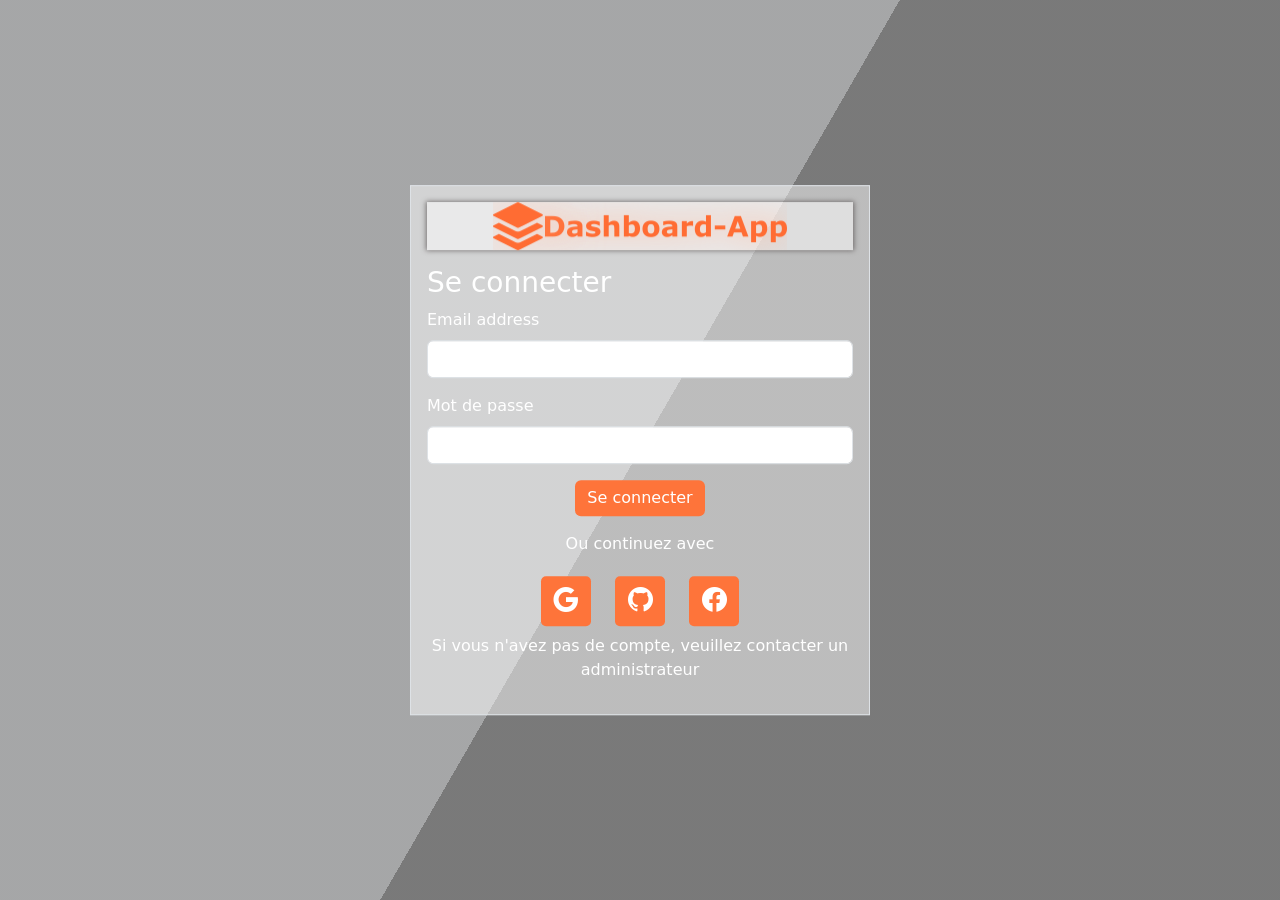
==== index.html @ d842d10e "Mon prémier commit" ====
<!doctype html>
<html lang="en">

<head>
    <meta charset="utf-8">
    <meta name="viewport" content="width=device-width, initial-scale=1">
    <title>Connexion</title>
    <link href="https://cdn.jsdelivr.net/npm/bootstrap@5.3.8/dist/css/bootstrap.min.css" rel="stylesheet"
        integrity="sha384-sRIl4kxILFvY47J16cr9ZwB07vP4J8+LH7qKQnuqkuIAvNWLzeN8tE5YBujZqJLB" crossorigin="anonymous">
    <link rel="stylesheet" href="https://cdn.jsdelivr.net/npm/bootstrap-icons@1.13.1/font/bootstrap-icons.min.css">
    <link rel="stylesheet" href="style.css">
</head>

<body>
    <div class="bg"></div>
    <div class="bg bg2"></div>
    <div class="bg bg3"></div>

    <div class="content">

        <form class="text-white border d-flex flex-column p-3" action="get">
        <div class="d-flex justify-content-center align-items-center gap-2 mb-3 Dasboard-App">
            <img src="Image&Icone_Dasboard/Logo.png" alt="">
        </div>
        <div>
            <h3>Se connecter</h3>
            <div class="mb-3">
                <label for="exampleFormControlInput1" class="form-label">Email address</label>
                <input type="email" class="form-control" id="exampleFormControlInput1">
            </div>

            <div class="mb-3">
                <label for="exampleFormControlInput1" class="form-label">Mot de passe </label>
                <input type="password" class="form-control" id="exampleFormControlInput1">
            </div>

        </div>

        <div class="col-12 d-flex justify-content-center flex-column align-items-center gap-3">
            <button class="btn btn-secondary border-0 text-white boutton" type="submit">
                <a class="nav-link" href="Dasboard.html">Se connecter</a>
            </button>
            <p>Ou continuez avec </p>
        </div>

        <div class="d-flex justify-content-center align-items-center gap-4 mt-1">
            <button class="icones border-0">
                <i class="bi bi-google"></i>
            </button>

            <button class="icones border-0">
                <i class="bi bi-github"></i>
            </button>

            <button class="icones border-0">
                <i class="bi bi-facebook"></i>
            </button>
        </div>

        <div class="mt-2 text-center">
            <p>Si vous n'avez pas de compte, veuillez contacter un administrateur</p>
        </div>

    </form>
    </div>

    





    <script src="https://cdn.jsdelivr.net/npm/bootstrap@5.3.8/dist/js/bootstrap.bundle.min.js"
        integrity="sha384-FKyoEForCGlyvwx9Hj09JcYn3nv7wiPVlz7YYwJrWVcXK/BmnVDxM+D2scQbITxI"
        crossorigin="anonymous"></script>
</body>

</html>
---- style.css ----
body{
    display: flex;
    justify-content: center;
    align-items: center;
    height: 100vh;
}


html {
  height:100%;
}

body {
  margin:0;
}

.bg {
  animation:slide 3s ease-in-out infinite alternate;
  background-image: linear-gradient(-60deg, lab(43.6% 0 -0.01) 50%, rgb(154, 155, 156) 50%);
  bottom:0;
  left:-50%;
  opacity:.5;
  position:fixed;
  right:-50%;
  top:0;
  z-index:-1;
}

.bg2 {
  animation-direction:alternate-reverse;
  animation-duration:5s;
}

.bg3 {
  animation-duration:5s;
}

.content {
  border-radius:.25em;
  box-sizing:border-box;
  left:50%;
  padding:10vmin;
  position:fixed;
  top:50%;
  transform:translate(-50%, -50%);
}

h1 {
  font-family:monospace;
}

@keyframes slide {
  0% {
    transform:translateX(-25%);
  }
  100% {
    transform:translateX(25%);
  }
}

form{
    background-color: rgba(255,255,255,0.5);
}
.Dasboard-App{
    color: #FE743A;
    box-shadow: 0px 0px 5px 1px rgba(84,79,79,0.75);
    background-color: rgba(255,255,255,0.5);
}
.boutton{
    background-color: #FE743A;
}
.icones{
    height: 50px;
    width: 50px;
    background-color: #FE743A;
    border-radius: 5px;
    display: flex;
    justify-content: center;
    align-items: center;
    font-size: 25px;
    color: white;
}
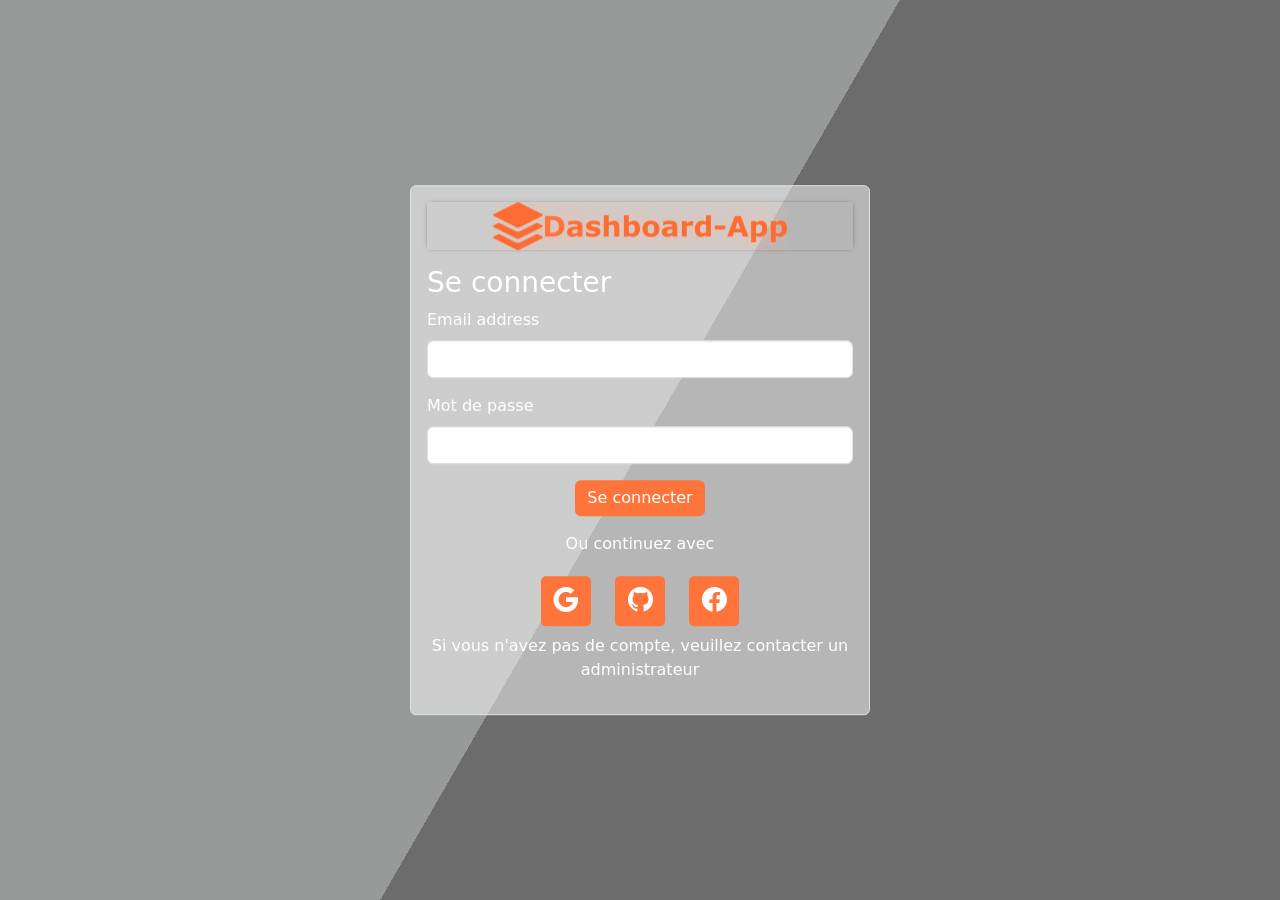
==== commit 7589f52a: "Correction Daouda" ====
--- a/index.html
+++ b/index.html
@@ -18,53 +18,54 @@
 
     <div class="content">
 
-        <form class="text-white border d-flex flex-column p-3" action="get">
-        <div class="d-flex justify-content-center align-items-center gap-2 mb-3 Dasboard-App">
-            <img src="Image&Icone_Dasboard/Logo.png" alt="">
-        </div>
-        <div>
-            <h3>Se connecter</h3>
-            <div class="mb-3">
-                <label for="exampleFormControlInput1" class="form-label">Email address</label>
-                <input type="email" class="form-control" id="exampleFormControlInput1">
+        <form class="text-white border rounded d-flex flex-column p-3" action="get">
+            <div class="d-flex justify-content-center align-items-center gap-2 mb-3"
+                style="box-shadow: 0px 0px 5px -2px rgba(0,0,0,0.73);">
+                <img src="Image&Icone_Dasboard/Logo.png" alt="">
+            </div>
+            <div>
+                <h3>Se connecter</h3>
+                <div class="mb-3">
+                    <label for="exampleFormControlInput1" class="form-label">Email address</label>
+                    <input type="email" class="form-control" id="exampleFormControlInput1">
+                </div>
+
+                <div class="mb-3">
+                    <label for="exampleFormControlInput1" class="form-label">Mot de passe </label>
+                    <input type="password" class="form-control" id="exampleFormControlInput1">
+                </div>
+
             </div>
 
-            <div class="mb-3">
-                <label for="exampleFormControlInput1" class="form-label">Mot de passe </label>
-                <input type="password" class="form-control" id="exampleFormControlInput1">
+            <div class="col-12 d-flex justify-content-center flex-column align-items-center gap-3">
+                <button class="btn btn-secondary border-0 text-white boutton" type="submit">
+                    <a class="nav-link" href="Dasboard.html">Se connecter</a>
+                </button>
+                <p>Ou continuez avec </p>
             </div>
 
-        </div>
+            <div class="d-flex justify-content-center align-items-center gap-4 mt-1">
+                <button class="icones border-0">
+                    <i class="bi bi-google"></i>
+                </button>
 
-        <div class="col-12 d-flex justify-content-center flex-column align-items-center gap-3">
-            <button class="btn btn-secondary border-0 text-white boutton" type="submit">
-                <a class="nav-link" href="Dasboard.html">Se connecter</a>
-            </button>
-            <p>Ou continuez avec </p>
-        </div>
+                <button class="icones border-0">
+                    <i class="bi bi-github"></i>
+                </button>
 
-        <div class="d-flex justify-content-center align-items-center gap-4 mt-1">
-            <button class="icones border-0">
-                <i class="bi bi-google"></i>
-            </button>
+                <button class="icones border-0">
+                    <i class="bi bi-facebook"></i>
+                </button>
+            </div>
 
-            <button class="icones border-0">
-                <i class="bi bi-github"></i>
-            </button>
+            <div class="mt-2 text-center">
+                <p>Si vous n'avez pas de compte, veuillez contacter un administrateur</p>
+            </div>
 
-            <button class="icones border-0">
-                <i class="bi bi-facebook"></i>
-            </button>
-        </div>
-
-        <div class="mt-2 text-center">
-            <p>Si vous n'avez pas de compte, veuillez contacter un administrateur</p>
-        </div>
-
-    </form>
+        </form>
     </div>
 
-    
+
 
 
 
--- a/style.css
+++ b/style.css
@@ -3,58 +3,60 @@
     justify-content: center;
     align-items: center;
     height: 100vh;
+    backdrop-filter: blur(5px);
 }
 
 
 html {
-  height:100%;
+  height: 100%;
 }
 
 body {
-  margin:0;
+  margin: 0;
 }
 
 .bg {
-  animation:slide 3s ease-in-out infinite alternate;
-  background-image: linear-gradient(-60deg, lab(43.6% 0 -0.01) 50%, rgb(154, 155, 156) 50%);
-  bottom:0;
-  left:-50%;
-  opacity:.5;
-  position:fixed;
-  right:-50%;
-  top:0;
-  z-index:-1;
+  animation: slide 8s ease-in-out infinite alternate;
+  background-image: linear-gradient(-60deg, lab(37.5% 0.4 0.14) 50%, rgb(138, 139, 139) 50%);
+  bottom: 0;
+  left: -50%;
+  opacity: .5;
+  position: fixed;
+  right: -50%;
+  top: 0;
+  z-index: -1;
 }
 
 .bg2 {
-  animation-direction:alternate-reverse;
-  animation-duration:5s;
+  animation-direction: alternate-reverse;
+  animation-duration: 9s;
 }
 
 .bg3 {
-  animation-duration:5s;
+  animation-duration: 10s;
 }
 
 .content {
-  border-radius:.25em;
-  box-sizing:border-box;
-  left:50%;
-  padding:10vmin;
-  position:fixed;
-  top:50%;
-  transform:translate(-50%, -50%);
+  border-radius: .25em;
+  box-sizing: border-box;
+  left: 50%;
+  padding: 10vmin;
+  position: fixed;
+  top: 50%;
+  transform: translate(-50%, -50%);
 }
 
 h1 {
-  font-family:monospace;
+  font-family: monospace;
 }
 
 @keyframes slide {
   0% {
-    transform:translateX(-25%);
+    transform: translateX(-25%);
   }
+
   100% {
-    transform:translateX(25%);
+    transform: translateX(25%);
   }
 }
 
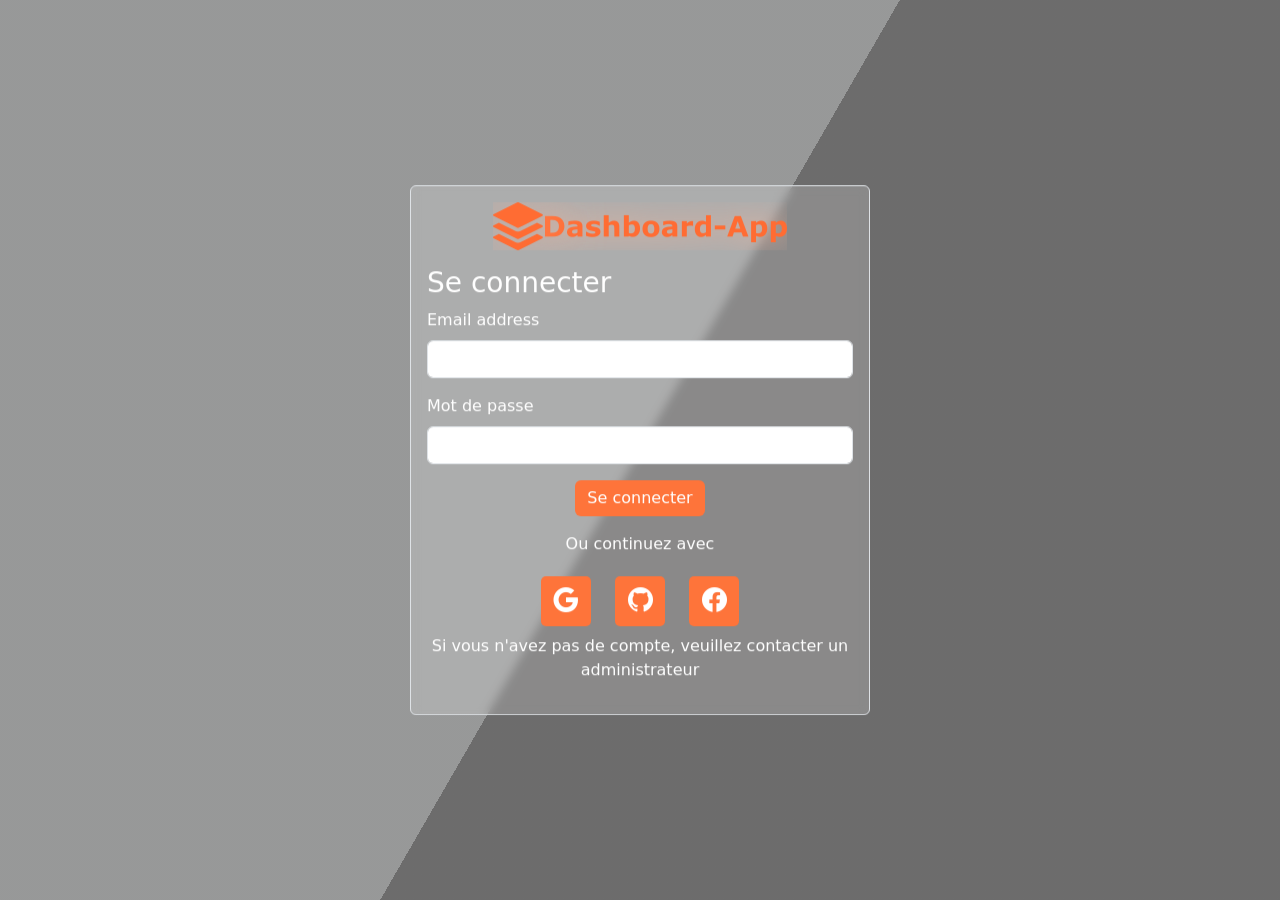
==== commit 1cf66179: "Correction N°2 Daouda" ====
--- a/index.html
+++ b/index.html
@@ -19,8 +19,7 @@
     <div class="content">
 
         <form class="text-white border rounded d-flex flex-column p-3" action="get">
-            <div class="d-flex justify-content-center align-items-center gap-2 mb-3"
-                style="box-shadow: 0px 0px 5px -2px rgba(0,0,0,0.73);">
+            <div class="d-flex justify-content-center align-items-center gap-2 mb-3">
                 <img src="Image&Icone_Dasboard/Logo.png" alt="">
             </div>
             <div>
--- a/style.css
+++ b/style.css
@@ -1,11 +1,9 @@
-body{
-    display: flex;
-    justify-content: center;
-    align-items: center;
-    height: 100vh;
-    backdrop-filter: blur(5px);
+body {
+  display: flex;
+  justify-content: center;
+  align-items: center;
+  height: 100vh;
 }
-
 
 html {
   height: 100%;
@@ -60,25 +58,29 @@
   }
 }
 
-form{
-    background-color: rgba(255,255,255,0.5);
+form {
+  background-color: rgba(255, 255, 255, 0.2);
+  backdrop-filter: blur(5px);
 }
-.Dasboard-App{
-    color: #FE743A;
-    box-shadow: 0px 0px 5px 1px rgba(84,79,79,0.75);
-    background-color: rgba(255,255,255,0.5);
+
+.Dasboard-App {
+  color: #FE743A;
+  box-shadow: 0px 0px 5px 1px rgba(84, 79, 79, 0.75);
+  background-color: rgba(255, 255, 255, 0.2);
 }
-.boutton{
-    background-color: #FE743A;
+
+.boutton {
+  background-color: #FE743A;
 }
-.icones{
-    height: 50px;
-    width: 50px;
-    background-color: #FE743A;
-    border-radius: 5px;
-    display: flex;
-    justify-content: center;
-    align-items: center;
-    font-size: 25px;
-    color: white;
+
+.icones {
+  height: 50px;
+  width: 50px;
+  background-color: #FE743A;
+  border-radius: 5px;
+  display: flex;
+  justify-content: center;
+  align-items: center;
+  font-size: 25px;
+  color: white;
 }
